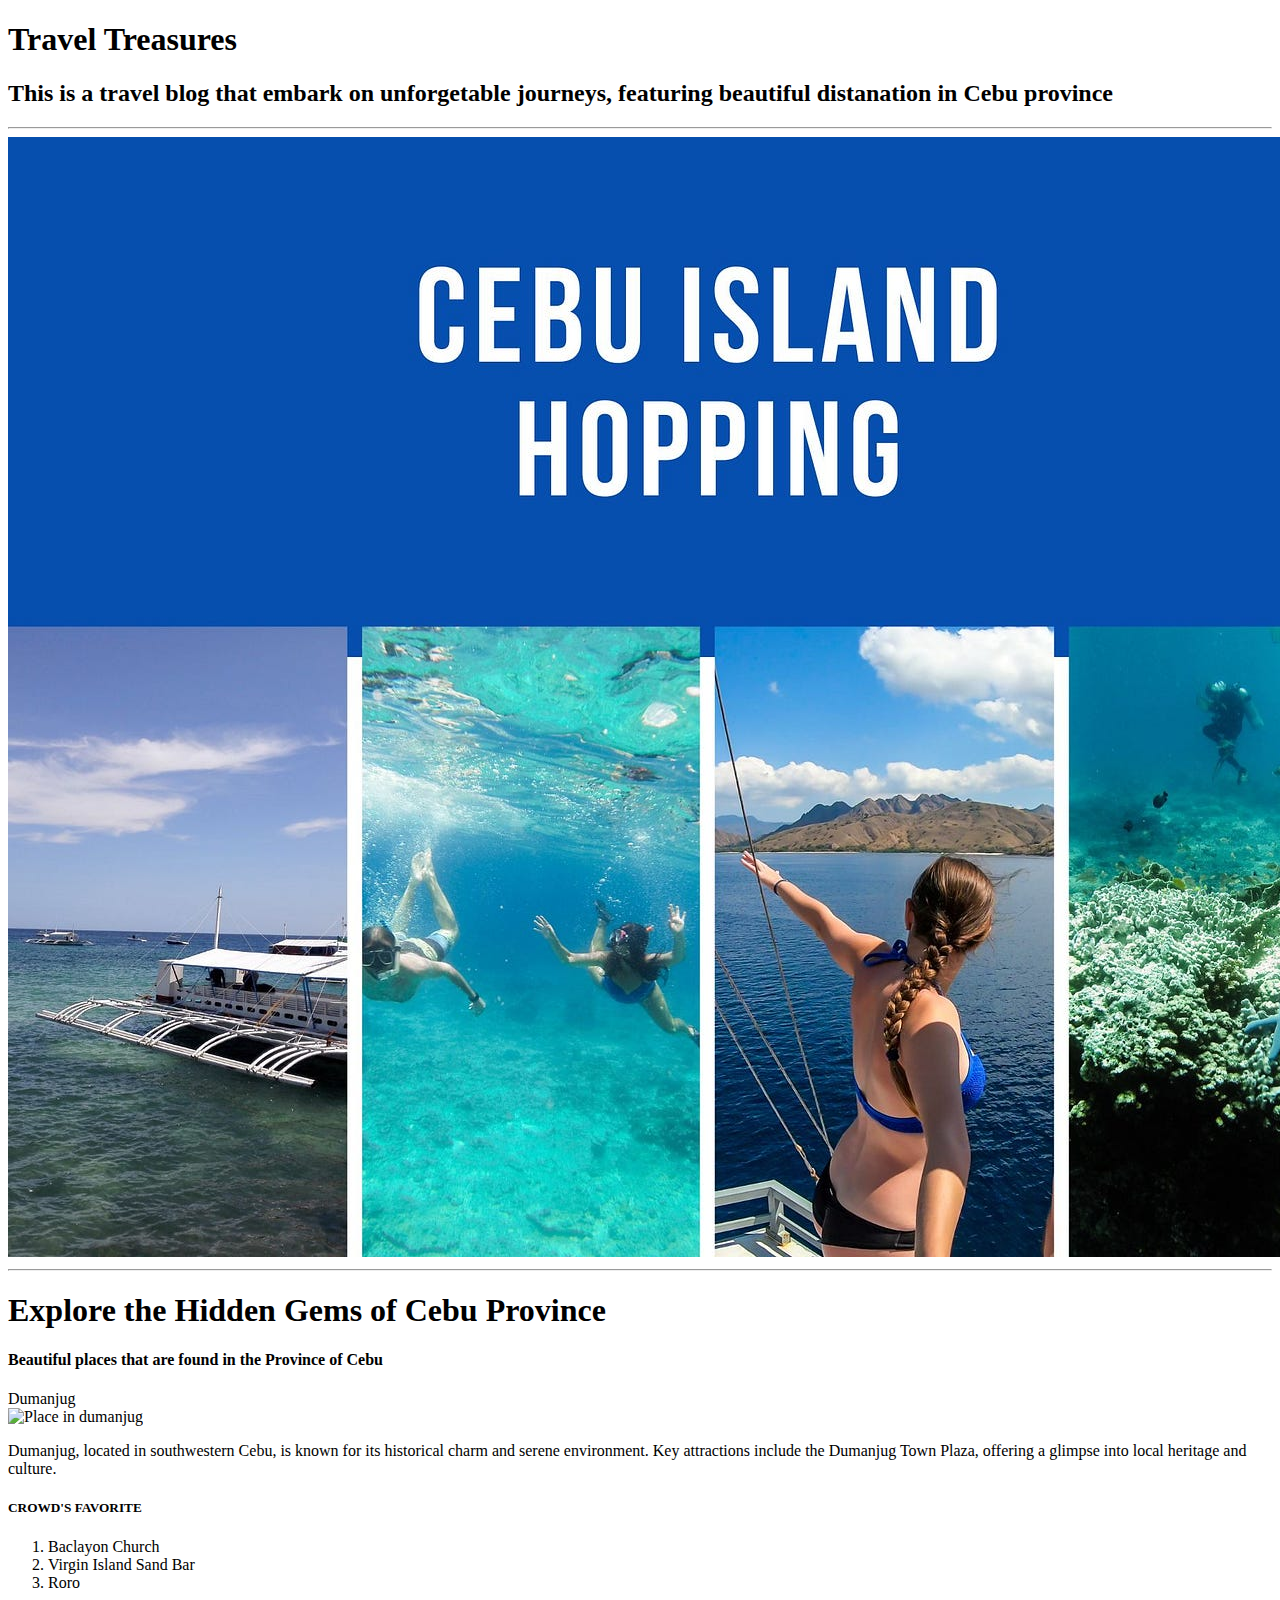
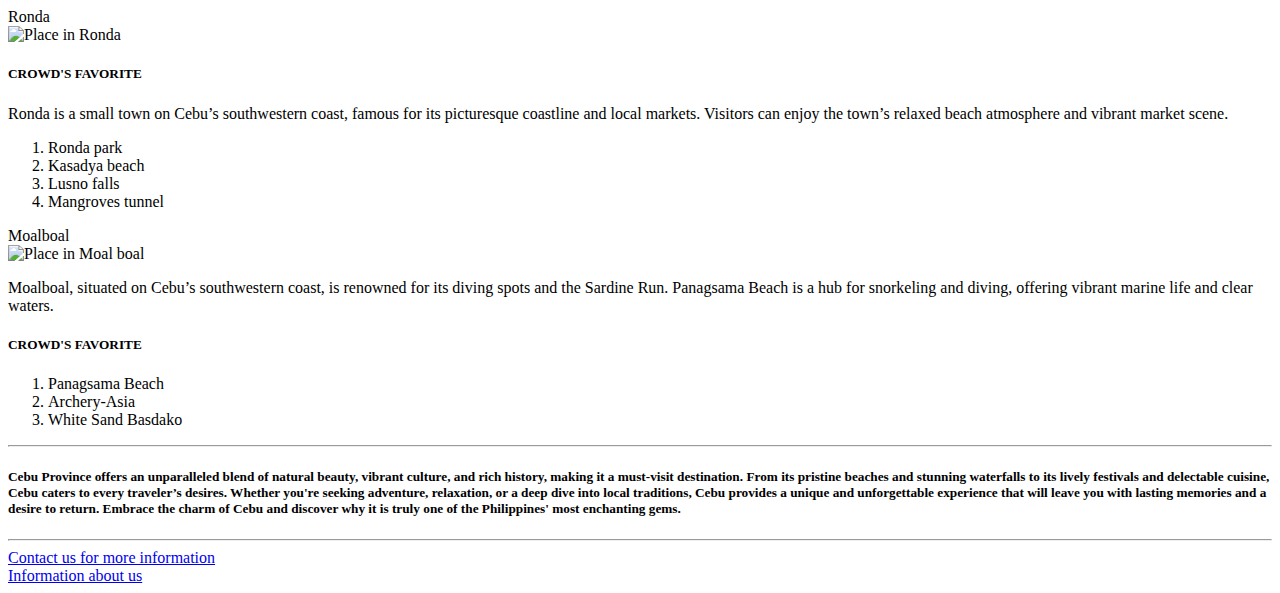
==== Images/index.html @ e7ff2384 "Add files via upload" ====
<!DOCTYPE html>
<html lang="en">
<head>
    <meta charset="UTF-8">
    <meta name="viewport" content="width=device-width, initial-scale=1.0">
    <title>Travel Treasures</title>
</head>
<body>
    <h1>Travel Treasures</h1>
    <h2>This is a travel blog that embark on unforgetable journeys, featuring beautiful distanation in Cebu province</h2>
    <hr>
<img src="1_BwxbOJoDjyXn0iON7aPQig.jpg" alt="Cebu Island Hopping">
<hr>
    <h1>Explore the Hidden Gems of Cebu Province</h1>
    <h4>Beautiful places that are found in the Province of Cebu</h4>
        <li>Dumanjug</li>
        <img src="Images/DUMANJUG.jpg" alt="Place in dumanjug">
        <p>Dumanjug, located in southwestern Cebu, is known for its historical charm and serene environment. Key attractions include the Dumanjug Town Plaza, offering a glimpse into local heritage and culture. </p>
        <h5>CROWD'S FAVORITE</h5>
        <ol>
         <li>Baclayon Church</li>
         <li>Virgin Island Sand Bar</li>
         <li>Roro</li>
        </ol>
        <li>Ronda</li>
        <img src="Images/Ronda.jpg" alt="Place in Ronda">
        <h5>CROWD'S FAVORITE</h5>
        <p>Ronda is a small town on Cebu’s southwestern coast, famous for its picturesque coastline and local markets. Visitors can enjoy the town’s relaxed beach atmosphere and vibrant market scene.
        </p>
        <ol>
           <li>Ronda park</li>
           <li>Kasadya beach</li>
           <li>Lusno falls</li>
           <li>Mangroves tunnel</li>
        </ol>
        <li>Moalboal</li>
        <img src="Images/Moalboal.jpg" alt="Place in Moal boal">
        <p>Moalboal, situated on Cebu’s southwestern coast, is renowned for its diving spots and the Sardine Run. Panagsama Beach is a hub for snorkeling and diving, offering vibrant marine life and clear waters.</p>
        <h5>CROWD'S FAVORITE</h5>
        <ol>
         <li>Panagsama Beach</li>
         <li>Archery-Asia</li>
         <li>White Sand Basdako</li>
        </ol>
    </ul>
<hr>
<h5>Cebu Province offers an unparalleled blend of natural beauty, vibrant culture, and rich history, making it a must-visit destination. From its pristine beaches and stunning waterfalls to its lively festivals and delectable cuisine, Cebu caters to every traveler’s desires. Whether you're seeking adventure, relaxation, or a deep dive into local traditions, Cebu provides a unique and unforgettable experience that will leave you with lasting memories and a desire to return. Embrace the charm of Cebu and discover why it is truly one of the Philippines' most enchanting gems.</h5>
<hr>
    <a href="contact.html">Contact us for more information</a>
<br>
    <a href="about.html">Information about us</a>
     
</body>
</html>
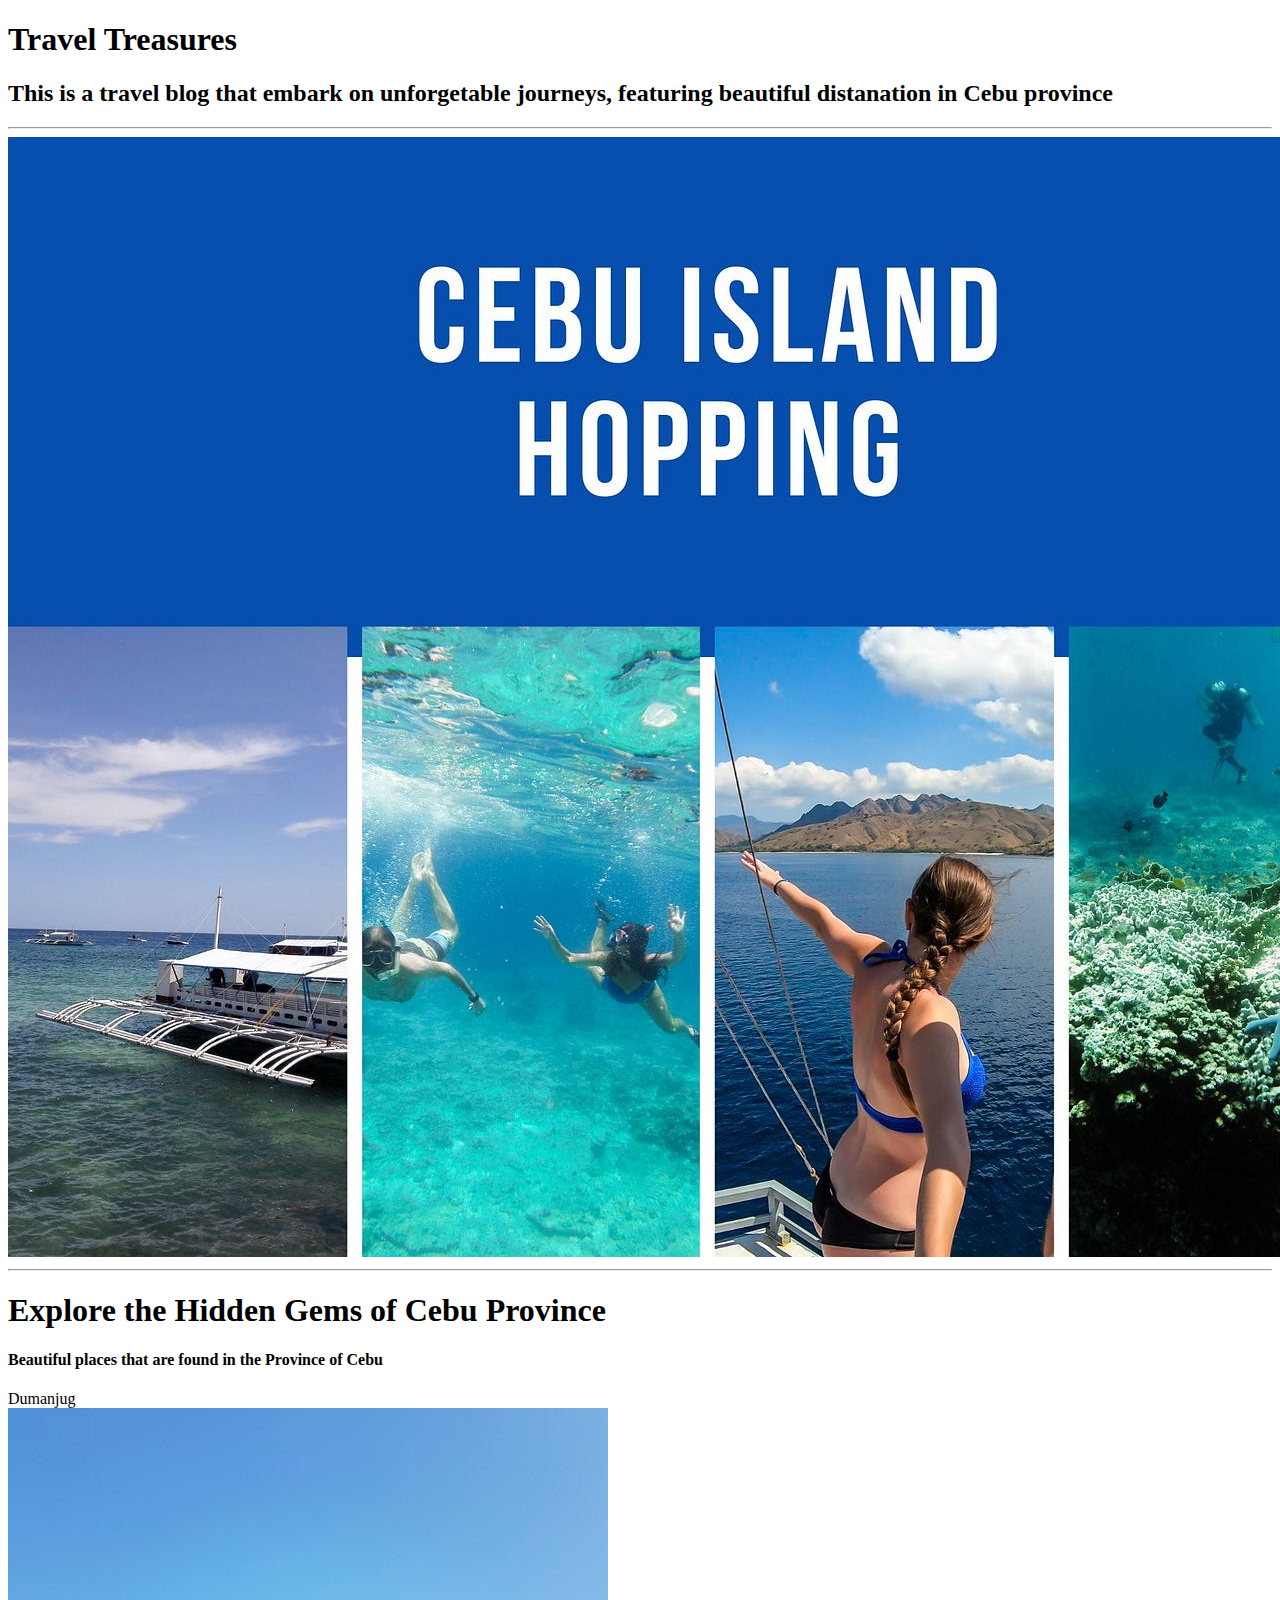
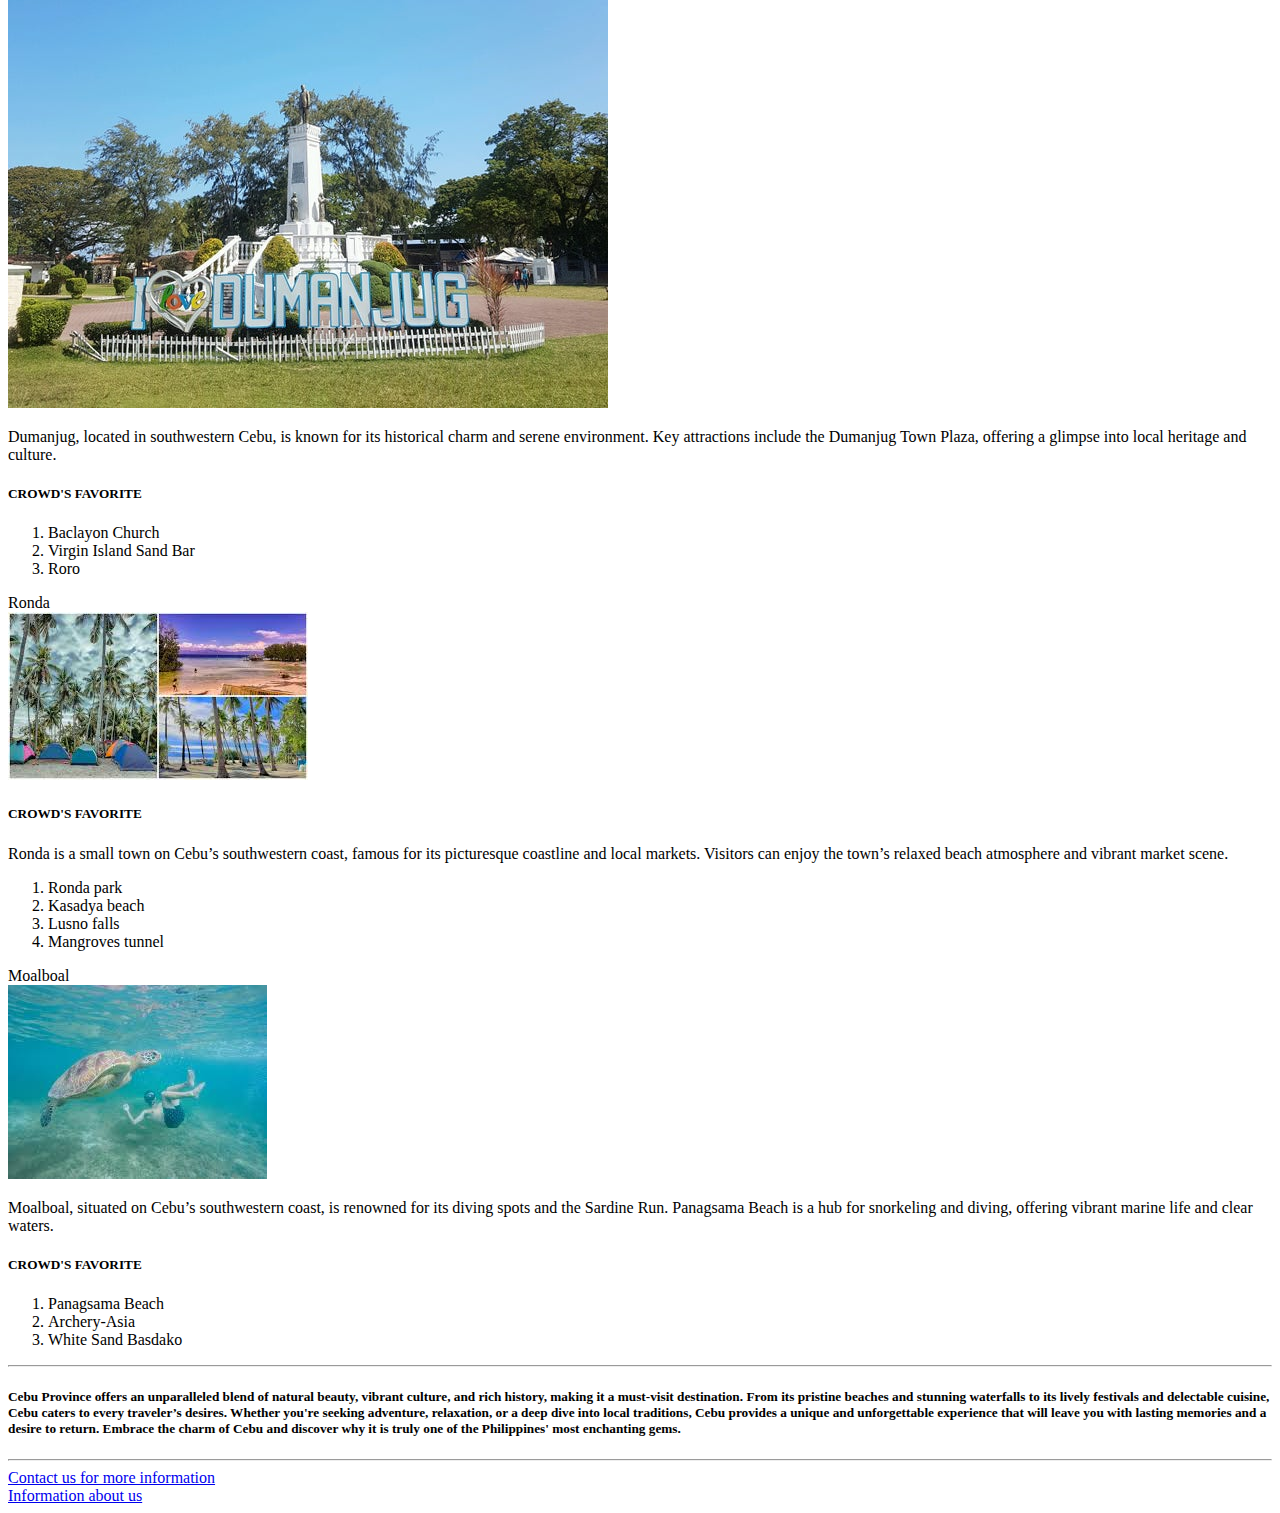
==== commit 4f470fcb: "Add files via upload" ====
--- a/Images/index.html
+++ b/Images/index.html
@@ -1,6 +1,3 @@
-
-
-
 <!DOCTYPE html>
 <html lang="en">
 <head>
@@ -12,12 +9,12 @@
     <h1>Travel Treasures</h1>
     <h2>This is a travel blog that embark on unforgetable journeys, featuring beautiful distanation in Cebu province</h2>
     <hr>
-<img src="1_BwxbOJoDjyXn0iON7aPQig.jpg" alt="Cebu Island Hopping">
+<img src="first image.jpg" alt="Cebu Island Hopping">
 <hr>
     <h1>Explore the Hidden Gems of Cebu Province</h1>
     <h4>Beautiful places that are found in the Province of Cebu</h4>
         <li>Dumanjug</li>
-        <img src="Images/DUMANJUG.jpg" alt="Place in dumanjug">
+        <img src="DUMANJUG.jpg" alt="Place in dumanjug">
         <p>Dumanjug, located in southwestern Cebu, is known for its historical charm and serene environment. Key attractions include the Dumanjug Town Plaza, offering a glimpse into local heritage and culture. </p>
         <h5>CROWD'S FAVORITE</h5>
         <ol>
@@ -26,7 +23,7 @@
          <li>Roro</li>
         </ol>
         <li>Ronda</li>
-        <img src="Images/Ronda.jpg" alt="Place in Ronda">
+        <img src="Ronda.jpg" alt="Place in Ronda">
         <h5>CROWD'S FAVORITE</h5>
         <p>Ronda is a small town on Cebu’s southwestern coast, famous for its picturesque coastline and local markets. Visitors can enjoy the town’s relaxed beach atmosphere and vibrant market scene.
         </p>
@@ -37,7 +34,7 @@
            <li>Mangroves tunnel</li>
         </ol>
         <li>Moalboal</li>
-        <img src="Images/Moalboal.jpg" alt="Place in Moal boal">
+        <img src="Moalboal.jpg" alt="Place in Moal boal">
         <p>Moalboal, situated on Cebu’s southwestern coast, is renowned for its diving spots and the Sardine Run. Panagsama Beach is a hub for snorkeling and diving, offering vibrant marine life and clear waters.</p>
         <h5>CROWD'S FAVORITE</h5>
         <ol>
